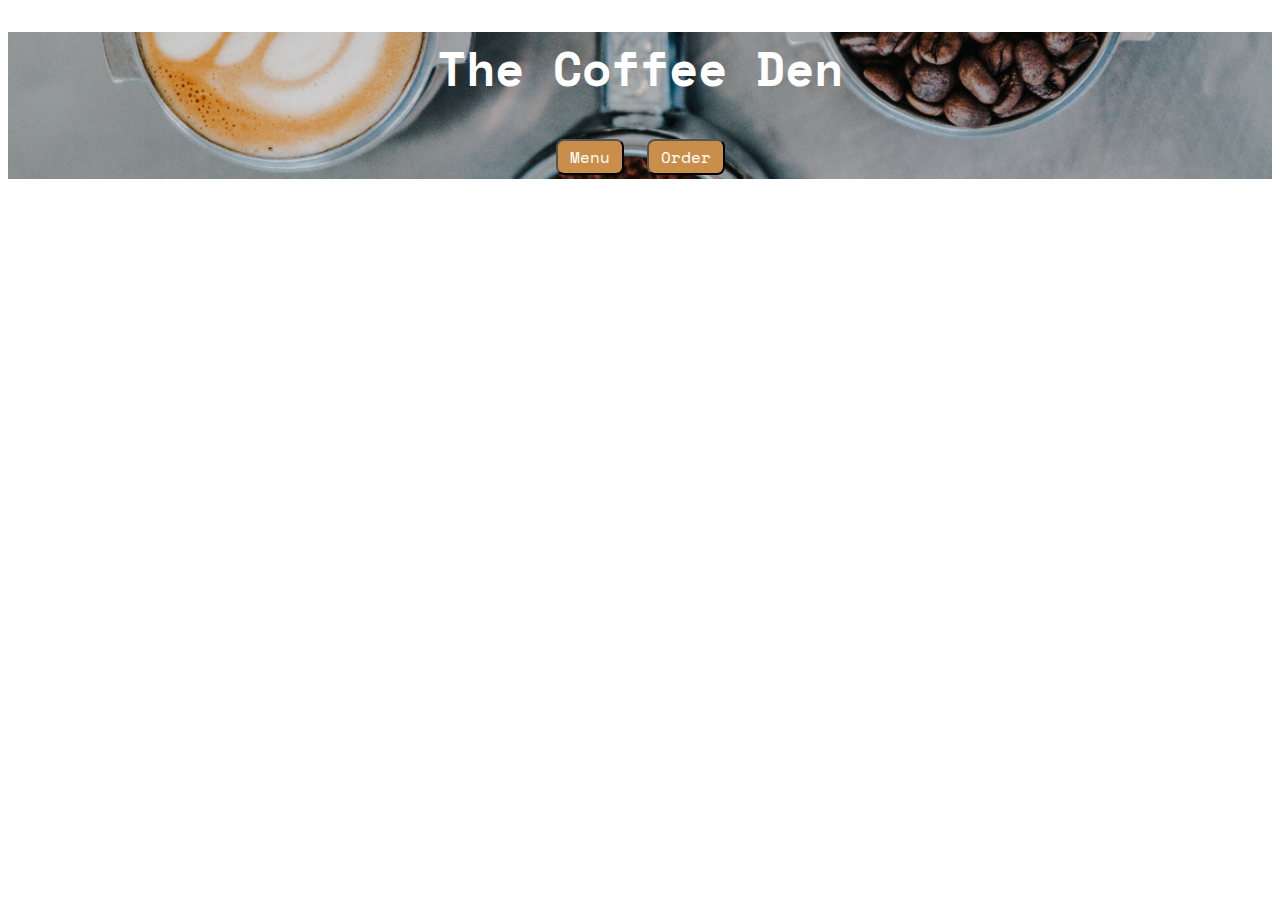
==== Web-Application-FA-2020-COP-3834-01/Homework-04/index.html @ c7986bfc "adds banner" ====
<!DOCTYPE html>

<html lang="en">

<head>
    <meta charset="UTF-8" />
    <title>The Coffee Den - Home</title>
    <link rel="stylesheet" href="style.css">
    <link href="https://fonts.googleapis.com/css2?family=Space+Mono&display=swap" rel="stylesheet">
</head>

<html>
<!-- TODO: hours of operation -->
<header>
    <div class="banner-image">
        <div class="banner-text">
            <h1>The Coffee Den</h1>
            <!-- TODO: Navigate to apropiate page -->
            <button>Menu</button>
            <button>Order</button>
        </div>
    </div>
</header>

<!-- TODO: hours of operation -->
<!-- TODO: Contact information -->
<footer>

    <section></section>
</footer>

</html>
---- Web-Application-FA-2020-COP-3834-01/Homework-04/style.css ----
* {
    font-family: 'Space Mono', monospace;
}

.banner-image {

    /* Makes the image a bit darker color to make the titel easily read. */
    background-image: linear-gradient(rgba(0, 0, 0, 0.1), rgba(0, 0, 0, 0.1)), url("images/nathan-dumlao-Y3AqmbmtLQI-unsplash.jpg");

    background-position: center;
    background-size: cover;

}

.banner-text {
    font-size: 24px;
    text-align: center;
    top: 50%;
    left: 50%;
    color: white;
    text-decoration: ;
}

button {
    background-color:#C98F4A; /* brown (picked from coffee in image) */

    color: white;
    padding: 4px 12px;
    text-align: center;
    font-size: 16px;
    border-radius: 8px;
    margin: 4px;
}
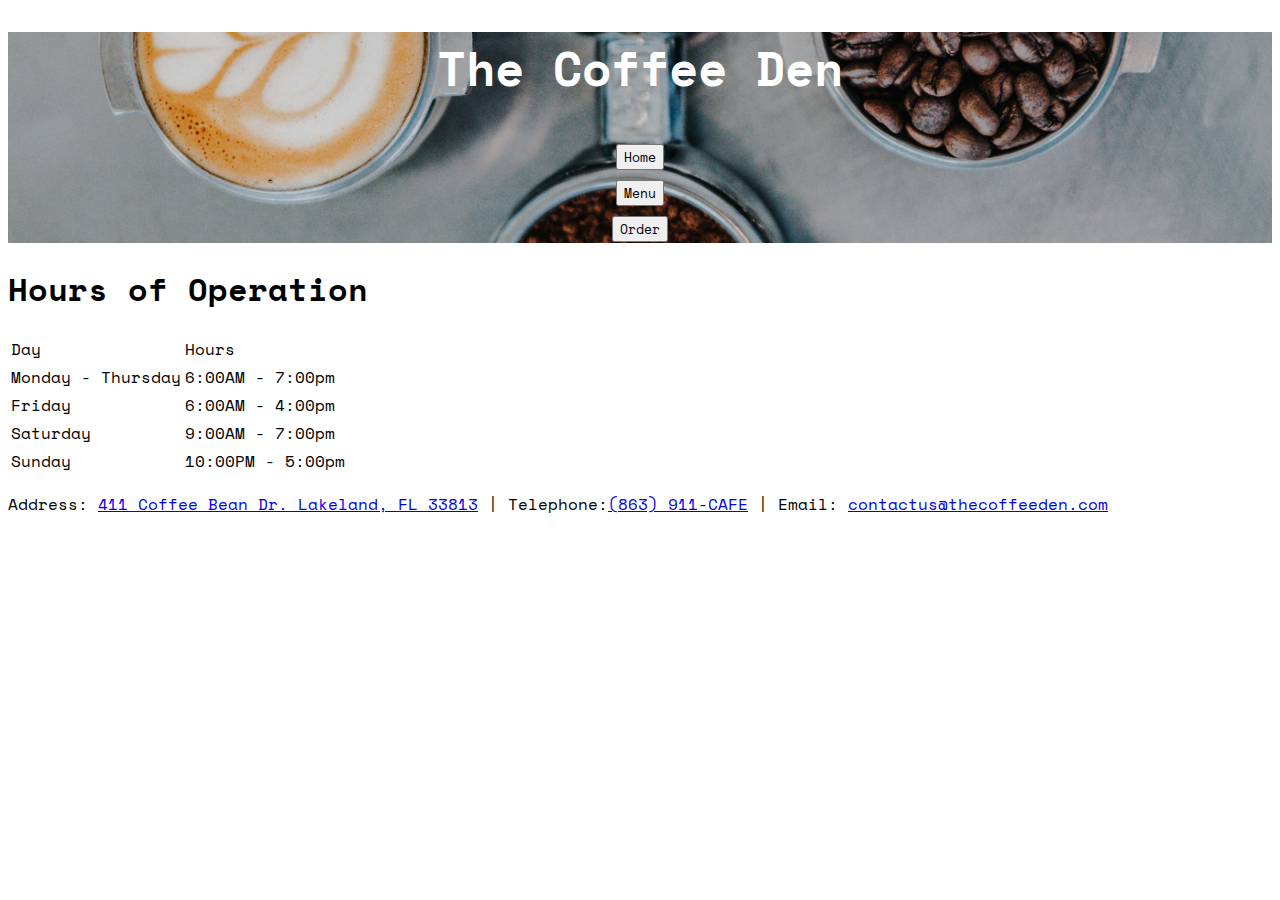
==== commit 7d27d157: "home page" ====
--- a/Web-Application-FA-2020-COP-3834-01/Homework-04/index.html
+++ b/Web-Application-FA-2020-COP-3834-01/Homework-04/index.html
@@ -10,23 +10,60 @@
 </head>
 
 <html>
-<!-- TODO: hours of operation -->
 <header>
     <div class="banner-image">
         <div class="banner-text">
             <h1>The Coffee Den</h1>
-            <!-- TODO: Navigate to apropiate page -->
-            <button>Menu</button>
-            <button>Order</button>
+            <!-- Navigate to pages button -->
+            <form action="./index.html">
+                <input type="submit" value="Home" />
+            </form>
+            <form action="./menu.html">
+                <input type="submit" value="Menu" />
+            </form>
+            <form action="./order.html">
+                <input type="submit" value="Order" />
+            </form>
         </div>
     </div>
 </header>
 
-<!-- TODO: hours of operation -->
-<!-- TODO: Contact information -->
+<body>
+    <!-- Hours of operation -->
+    <section>
+        <h1>Hours of Operation</h1>
+        <table class="hours">
+            <tr class="hours-header">
+                <td>Day</td>
+                <td>Hours</td>
+            </tr>
+            <tr>
+                <td>Monday - Thursday</td>
+                <td>6:00AM - 7:00pm</td>
+            </tr>
+            <tr>
+                <td>Friday</td>
+                <td>6:00AM - 4:00pm</td>
+            </tr>
+            <tr>
+                <td>Saturday</td>
+                <td>9:00AM - 7:00pm</td>
+            </tr>
+            <tr>
+                <td>Sunday</td>
+                <td>10:00PM - 5:00pm</td>
+            </tr>
+        </table>
+    </section>
+</body>
+
 <footer>
-
-    <section></section>
+    <section>
+        <p>Address: <a href="https://www.google.com/maps/search/411+Coffee+Bean+Dr.+Lakeland,+FL+33813">411 Coffee Bean
+                Dr. Lakeland, FL 33813</a>
+            | Telephone:<a href="tel:863911CAFE">(863) 911-CAFE</a>
+            | Email: <a href="mailto:contactus@thecoffeeden.com">contactus@thecoffeeden.com</a></p>
+    </section>
 </footer>
 
 </html>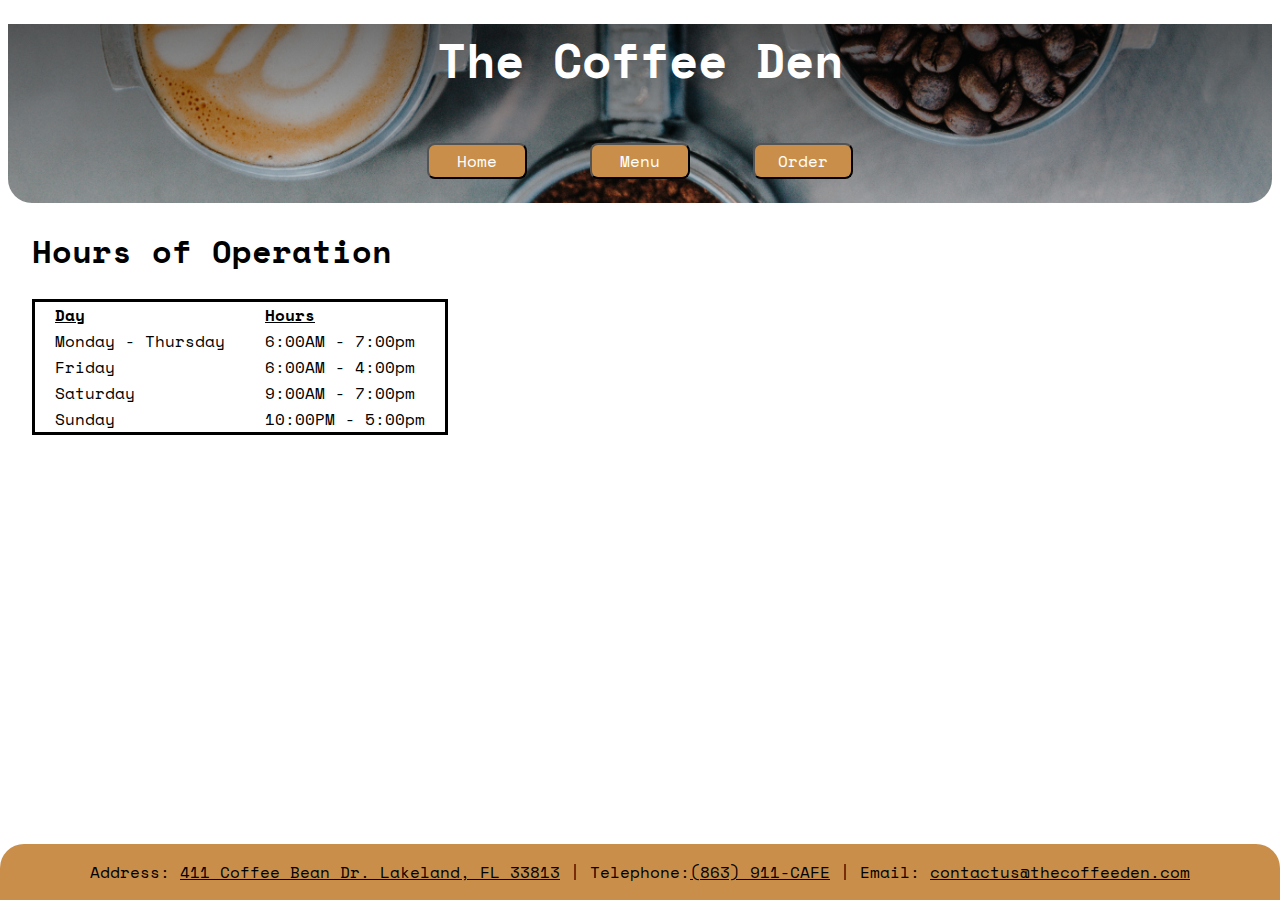
==== commit 18a4529a: "Update style.css -> common css" ====
--- a/Web-Application-FA-2020-COP-3834-01/Homework-04/index.html
+++ b/Web-Application-FA-2020-COP-3834-01/Homework-04/index.html
@@ -5,7 +5,7 @@
 <head>
     <meta charset="UTF-8" />
     <title>The Coffee Den - Home</title>
-    <link rel="stylesheet" href="style.css">
+    <link rel="stylesheet" href="common.css">
     <link href="https://fonts.googleapis.com/css2?family=Space+Mono&display=swap" rel="stylesheet">
 </head>
 
--- a/Web-Application-FA-2020-COP-3834-01/Homework-04/common.css
+++ b/Web-Application-FA-2020-COP-3834-01/Homework-04/common.css
@@ -0,0 +1,108 @@
+* {
+    font-family: 'Space Mono', monospace;
+}
+
+.float-left {
+    width: 50%;
+    float: left;
+}
+
+.float-right {
+    width: 50%;
+    float: right;
+}
+
+.menu-container {
+    overflow: hidden;
+}
+
+.banner-image {
+    /* Makes the image a bit darker color to make the titel easily read. */
+    background-image: linear-gradient(rgba(0, 0, 0, 0.5), rgba(0, 0, 0, 0.1)), url("images/nathan-dumlao-Y3AqmbmtLQI-unsplash.jpg");
+    /* Sets layout properties */
+    background-position: center;
+    background-size: cover;
+    background-repeat: no-repeat;
+    object-fit: cover;
+    border-radius: 0px 0px 24px 24px;
+    height: 50%;
+}
+
+.banner-text {
+    font-size: 24px;
+    text-align: center;
+    top: 50%;
+    left: 50%;
+    color: white;
+}
+
+.hours-header {
+    font-weight: 900;
+    text-decoration: underline;
+}
+
+.menu-header {
+    text-align: center;
+    font-size: 24px;
+    font-weight: 900;
+    text-decoration: underline;
+}
+
+footer {
+    position: fixed;
+    border-radius: 24px 24px 0px 0px;
+    left: 0;
+    bottom: 0;
+    width: 100%;
+    text-align: center;
+    background-color: #C98F4A;
+}
+
+p a {
+    color: black;
+}
+
+h1 {
+    margin: 24px;
+}
+
+form {
+    display: inline;
+}
+
+form input {
+    background-color: #C98F4A;
+    /* brown (picked from coffee in image) */
+    width: 100px;
+    color: white;
+    padding: 4px 12px;
+    text-align: center;
+    font-size: 16px;
+    border-radius: 8px;
+    margin: 24px;
+}
+
+form input:hover {
+    background-color: #c2a683;
+    /* brown (picked from coffee in image) */
+}
+
+td {
+    padding-inline: 20px;
+}
+
+table {
+    border: solid black;
+    border-collapse: collapse;
+    margin: 24px;
+    font-size: 16px;
+}
+
+table td img {
+    border-radius: 8px;
+    height: 80px;
+    width: 240px;
+    overflow: hidden;
+    object-fit: cover;
+    margin: 12px;
+}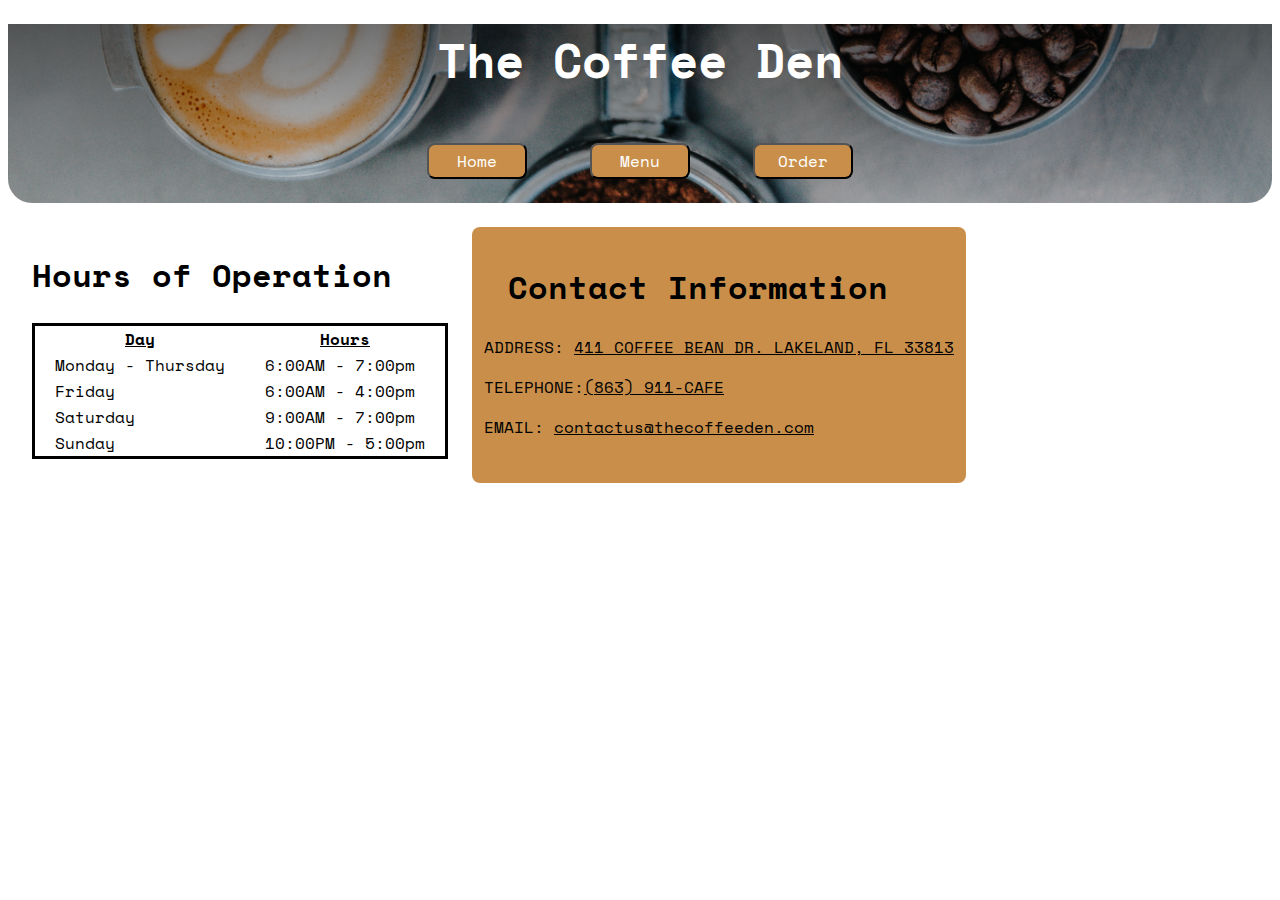
==== commit 7ffa8466: "Polishing layouts" ====
--- a/Web-Application-FA-2020-COP-3834-01/Homework-04/index.html
+++ b/Web-Application-FA-2020-COP-3834-01/Homework-04/index.html
@@ -29,41 +29,49 @@
 </header>
 
 <body>
-    <!-- Hours of operation -->
-    <section>
-        <h1>Hours of Operation</h1>
-        <table class="hours">
-            <tr class="hours-header">
-                <td>Day</td>
-                <td>Hours</td>
-            </tr>
-            <tr>
-                <td>Monday - Thursday</td>
-                <td>6:00AM - 7:00pm</td>
-            </tr>
-            <tr>
-                <td>Friday</td>
-                <td>6:00AM - 4:00pm</td>
-            </tr>
-            <tr>
-                <td>Saturday</td>
-                <td>9:00AM - 7:00pm</td>
-            </tr>
-            <tr>
-                <td>Sunday</td>
-                <td>10:00PM - 5:00pm</td>
-            </tr>
-        </table>
-    </section>
+    <div class="home-layout">
+        <!-- Hours of operation -->
+        <div>
+            <h1>Hours of Operation</h1>
+            <table>
+                <tr>
+                    <th>Day</th>
+                    <th>Hours</th>
+                </tr>
+                <tr>
+                    <td>Monday - Thursday</td>
+                    <td>6:00AM - 7:00pm</td>
+                </tr>
+                <tr>
+                    <td>Friday</td>
+                    <td>6:00AM - 4:00pm</td>
+                </tr>
+                <tr>
+                    <td>Saturday</td>
+                    <td>9:00AM - 7:00pm</td>
+                </tr>
+                <tr>
+                    <td>Sunday</td>
+                    <td>10:00PM - 5:00pm</td>
+                </tr>
+            </table>
+        </div>
+
+        <div class="contact-info">
+            <h1>Contact Information</h1>
+            <section>
+                <p>ADDRESS: <a href="https://www.google.com/maps/search/411+Coffee+Bean+Dr.+Lakeland,+FL+33813">411
+                        COFFEE
+                        BEAN DR. LAKELAND, FL 33813</a></p>
+                <p>TELEPHONE:<a href="tel:863911CAFE">(863) 911-CAFE</a></p>
+                <p>EMAIL: <a href="mailto:contactus@thecoffeeden.com">contactus@thecoffeeden.com</a></p>
+            </section>
+        </div>
+    </div>
 </body>
 
 <footer>
-    <section>
-        <p>Address: <a href="https://www.google.com/maps/search/411+Coffee+Bean+Dr.+Lakeland,+FL+33813">411 Coffee Bean
-                Dr. Lakeland, FL 33813</a>
-            | Telephone:<a href="tel:863911CAFE">(863) 911-CAFE</a>
-            | Email: <a href="mailto:contactus@thecoffeeden.com">contactus@thecoffeeden.com</a></p>
-    </section>
+
 </footer>
 
 </html>--- a/Web-Application-FA-2020-COP-3834-01/Homework-04/common.css
+++ b/Web-Application-FA-2020-COP-3834-01/Homework-04/common.css
@@ -2,18 +2,12 @@
     font-family: 'Space Mono', monospace;
 }
 
-.float-left {
-    width: 50%;
-    float: left;
-}
-
-.float-right {
-    width: 50%;
-    float: right;
-}
-
-.menu-container {
-    overflow: hidden;
+.banner-text {
+    font-size: 24px;
+    text-align: center;
+    top: 50%;
+    left: 50%;
+    color: white;
 }
 
 .banner-image {
@@ -28,24 +22,36 @@
     height: 50%;
 }
 
-.banner-text {
-    font-size: 24px;
-    text-align: center;
-    top: 50%;
-    left: 50%;
-    color: white;
+.home-layout {
+    margin-top: 24px;
+    overflow: hidden;
+    display: flex;
+    flex-direction: row;
+    flex-wrap: wrap;
+    width: 100%;
 }
 
-.hours-header {
+.contact-info {
+    background: #C98F4A;
+    padding: 12px;
+    border-radius: 8px;
+}
+
+.home-layout h1 {
+    text-align: left;
+}
+
+.menu-layout {
+    overflow: hidden;
+    display: flex;
+    flex-direction: row;
+    flex-wrap: wrap;
+}
+
+th {
     font-weight: 900;
     text-decoration: underline;
-}
-
-.menu-header {
-    text-align: center;
-    font-size: 24px;
-    font-weight: 900;
-    text-decoration: underline;
+    background-color: white;
 }
 
 footer {
@@ -62,8 +68,13 @@
     color: black;
 }
 
+p a:hover {
+    color: grey;
+}
+
 h1 {
     margin: 24px;
+    text-align: center;
 }
 
 form {
@@ -71,8 +82,8 @@
 }
 
 form input {
+    /* brown (picked from coffee in image) */
     background-color: #C98F4A;
-    /* brown (picked from coffee in image) */
     width: 100px;
     color: white;
     padding: 4px 12px;
@@ -83,12 +94,23 @@
 }
 
 form input:hover {
+    /* light-brown (picked from coffee in image) */
     background-color: #c2a683;
-    /* brown (picked from coffee in image) */
 }
 
-td {
-    padding-inline: 20px;
+table td img {
+    border-radius: 8px;
+    height: 80px;
+    width: 240px;
+    overflow: hidden;
+    object-fit: cover;
+    margin: 12px;
+}
+
+table td img:hover {
+    position: relative;
+    display: block;
+    height: auto;
 }
 
 table {
@@ -98,11 +120,10 @@
     font-size: 16px;
 }
 
-table td img {
-    border-radius: 8px;
-    height: 80px;
-    width: 240px;
-    overflow: hidden;
-    object-fit: cover;
-    margin: 12px;
+td {
+    padding-inline: 20px;
+}
+
+tr:hover {
+    background-color: #c2a683;
 }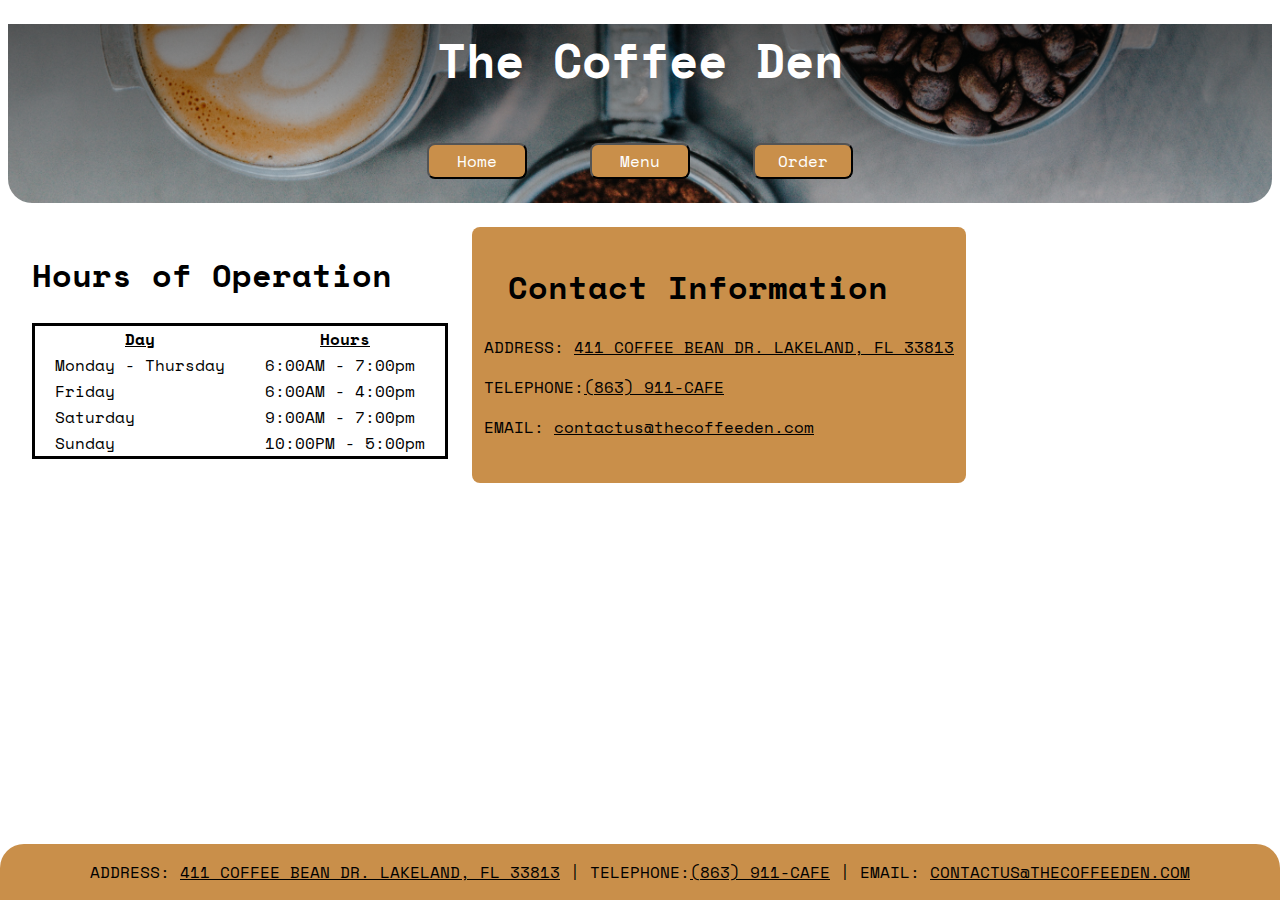
==== commit e3459110: "maintain footer  through index.html" ====
--- a/Web-Application-FA-2020-COP-3834-01/Homework-04/index.html
+++ b/Web-Application-FA-2020-COP-3834-01/Homework-04/index.html
@@ -71,7 +71,12 @@
 </body>
 
 <footer>
-
+    <section>
+        <p>ADDRESS: <a href="https://www.google.com/maps/search/411+Coffee+Bean+Dr.+Lakeland,+FL+33813">411 COFFEE BEAN
+                DR. LAKELAND, FL 33813</a>
+            | TELEPHONE:<a href="tel:863911CAFE">(863) 911-CAFE</a>
+            | EMAIL: <a href="mailto:contactus@thecoffeeden.com">CONTACTUS@THECOFFEEDEN.COM</a></p>
+    </section>
 </footer>
 
 </html>--- a/Web-Application-FA-2020-COP-3834-01/Homework-04/common.css
+++ b/Web-Application-FA-2020-COP-3834-01/Homework-04/common.css
@@ -22,7 +22,7 @@
     height: 50%;
 }
 
-.home-layout {
+.home-layout, .order-layout, form div {
     margin-top: 24px;
     overflow: hidden;
     display: flex;
@@ -95,7 +95,7 @@
 
 form input:hover {
     /* light-brown (picked from coffee in image) */
-    background-color: #c2a683;
+    background-color: #e2d1bb;
 }
 
 table td img {
